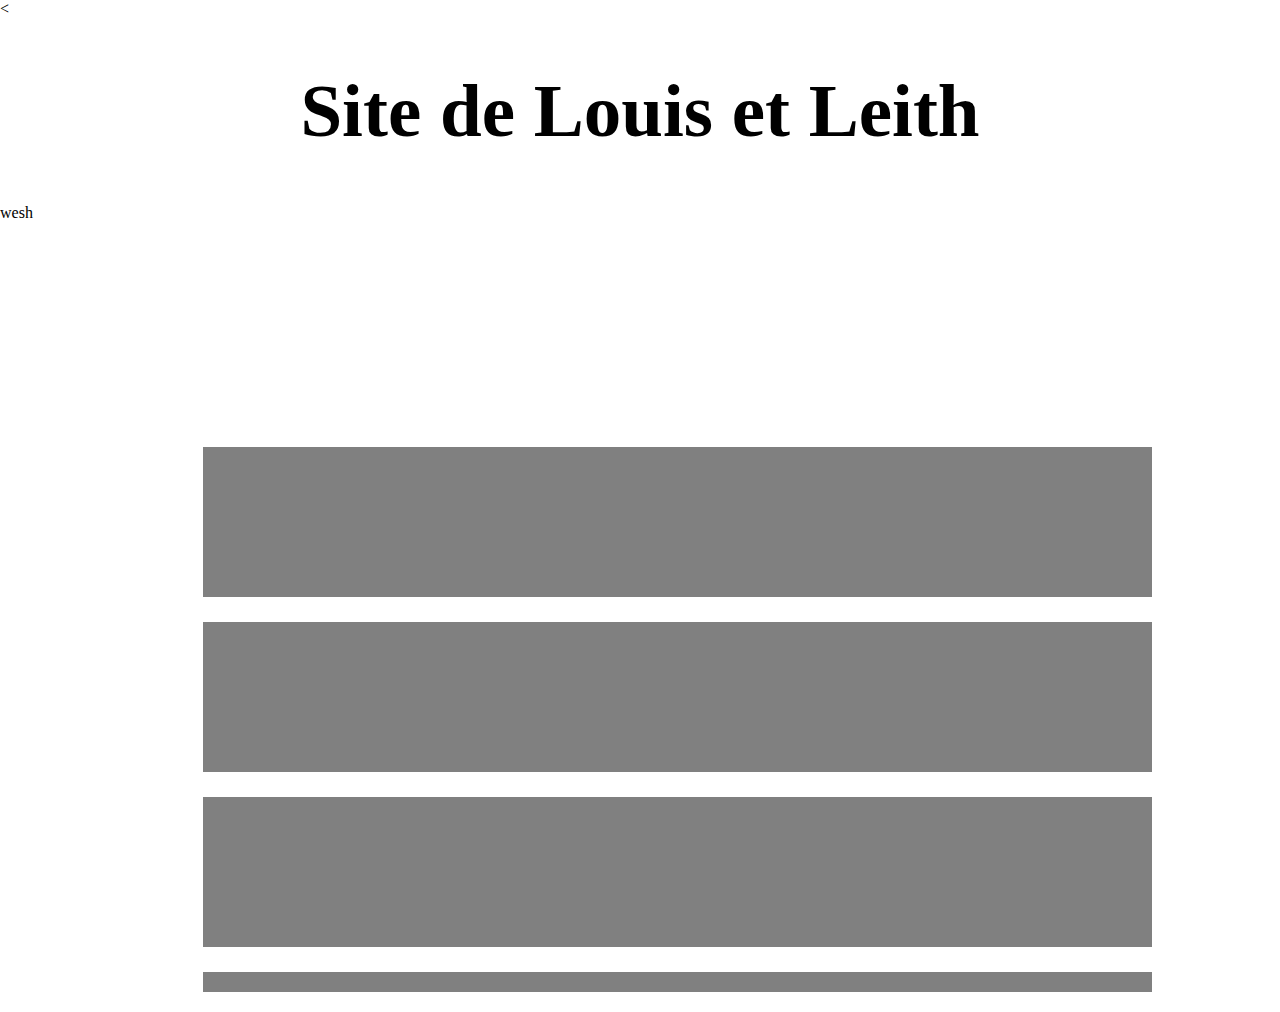
==== siteNsi/index.html @ 77c22981 "Ajout d'exemples pour le cours" ====
<<!DOCTYPE html>
<html lang="fr" dir="ltr">
  <head>

    <meta charset="utf-8">
    <link rel="stylesheet" href="style.css" />
    <title>NSI</title>

    <style>     * { padding: 0; margin: 0; }
     canvas { background: #eee; display: block; margin: 100 auto; }
    </style>

  </head>

  <body>

    <h1>Site de Louis et Leith</h1>

<span id="clickme">wesh</span>

    <div style="max-height: 720px;max-width:1520px;overflow: scroll;">

          <canvas width="1520px" height="2850px" id="Canvas"></canvas>

    </div>


    <script src="script.js"></script>

  </body>
</html>
---- siteNsi/style.css ----
h1{
  margin: 50px;
	color: black;
	text-align: center;
  font-family:Quicksand-regular;
  font-size: 75;
}
@font-face {
    font-family:Quicksand-regular ;
    src: url('src/police/Quicksand-regular.otf');
}
div{
  margin: 50px 10% 20px;;
  padding: auto;
  background-color:white;
}


body{
  background-color: white;
}
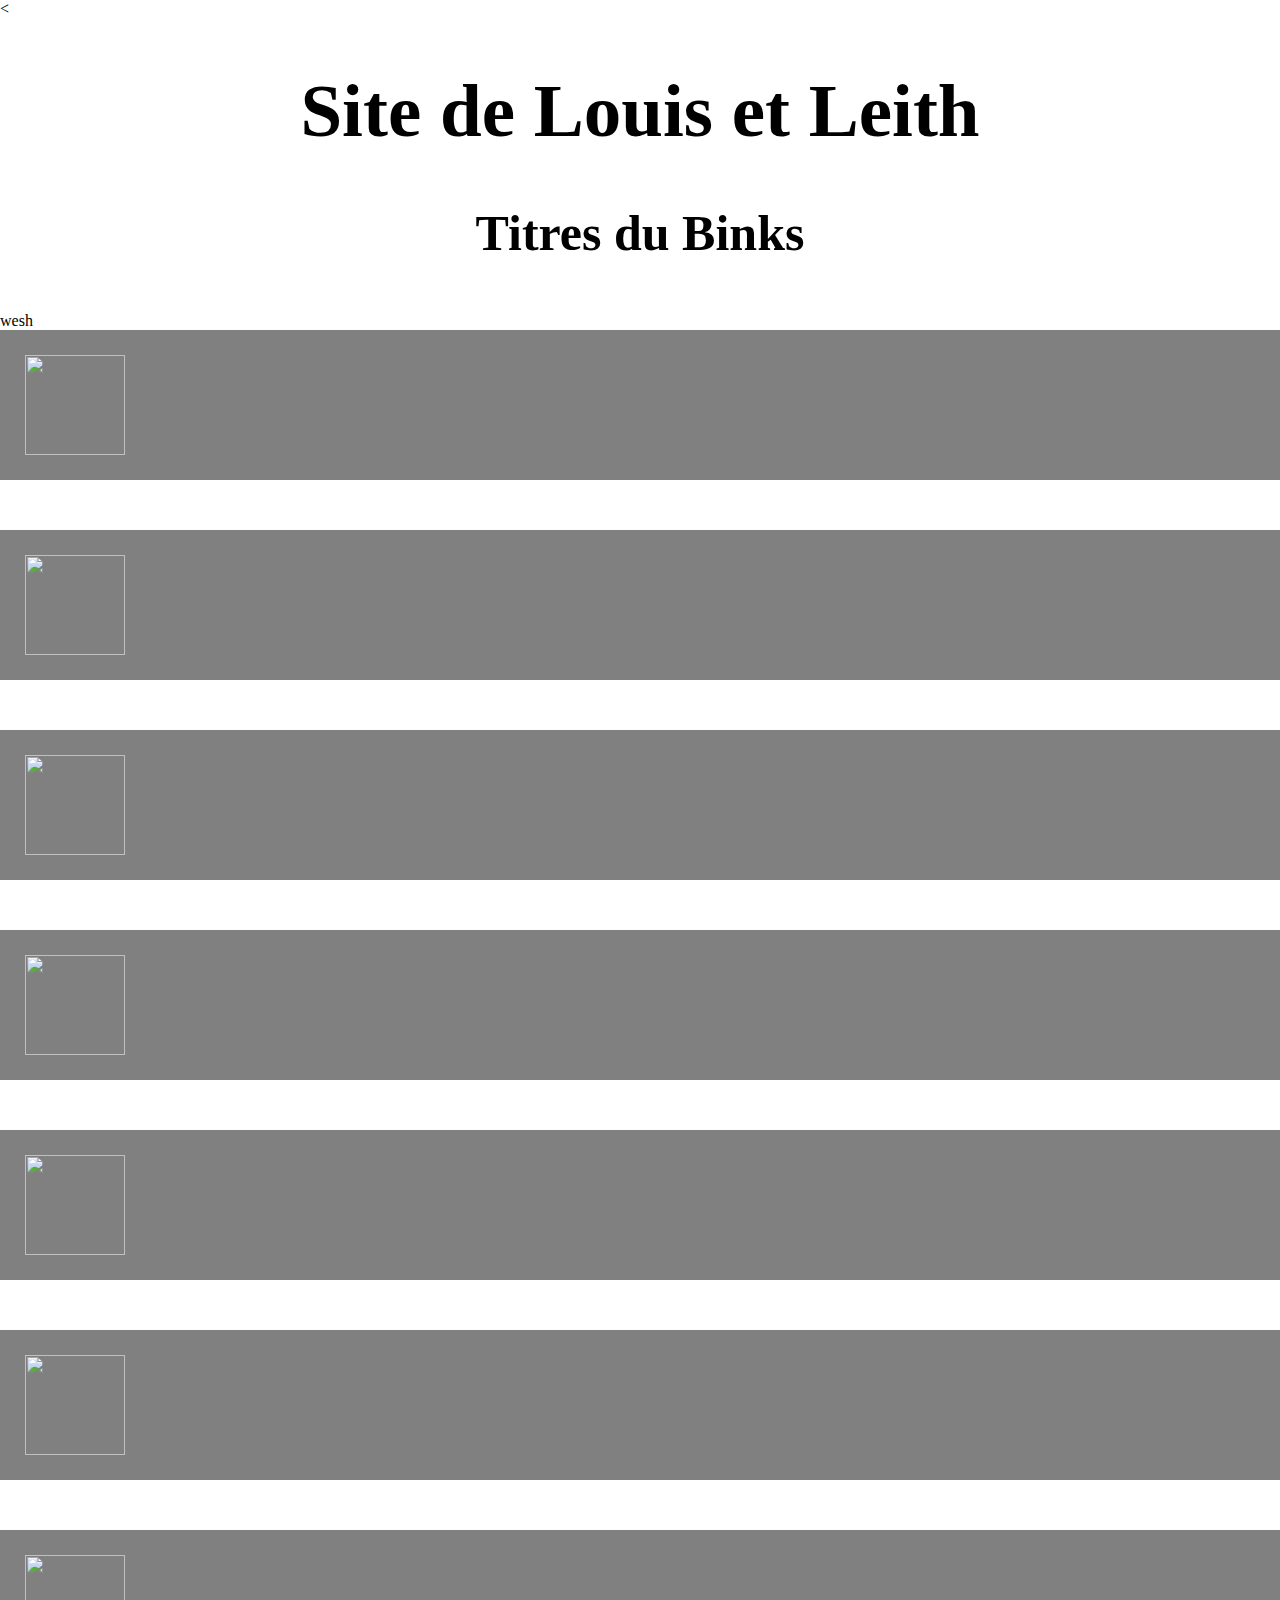
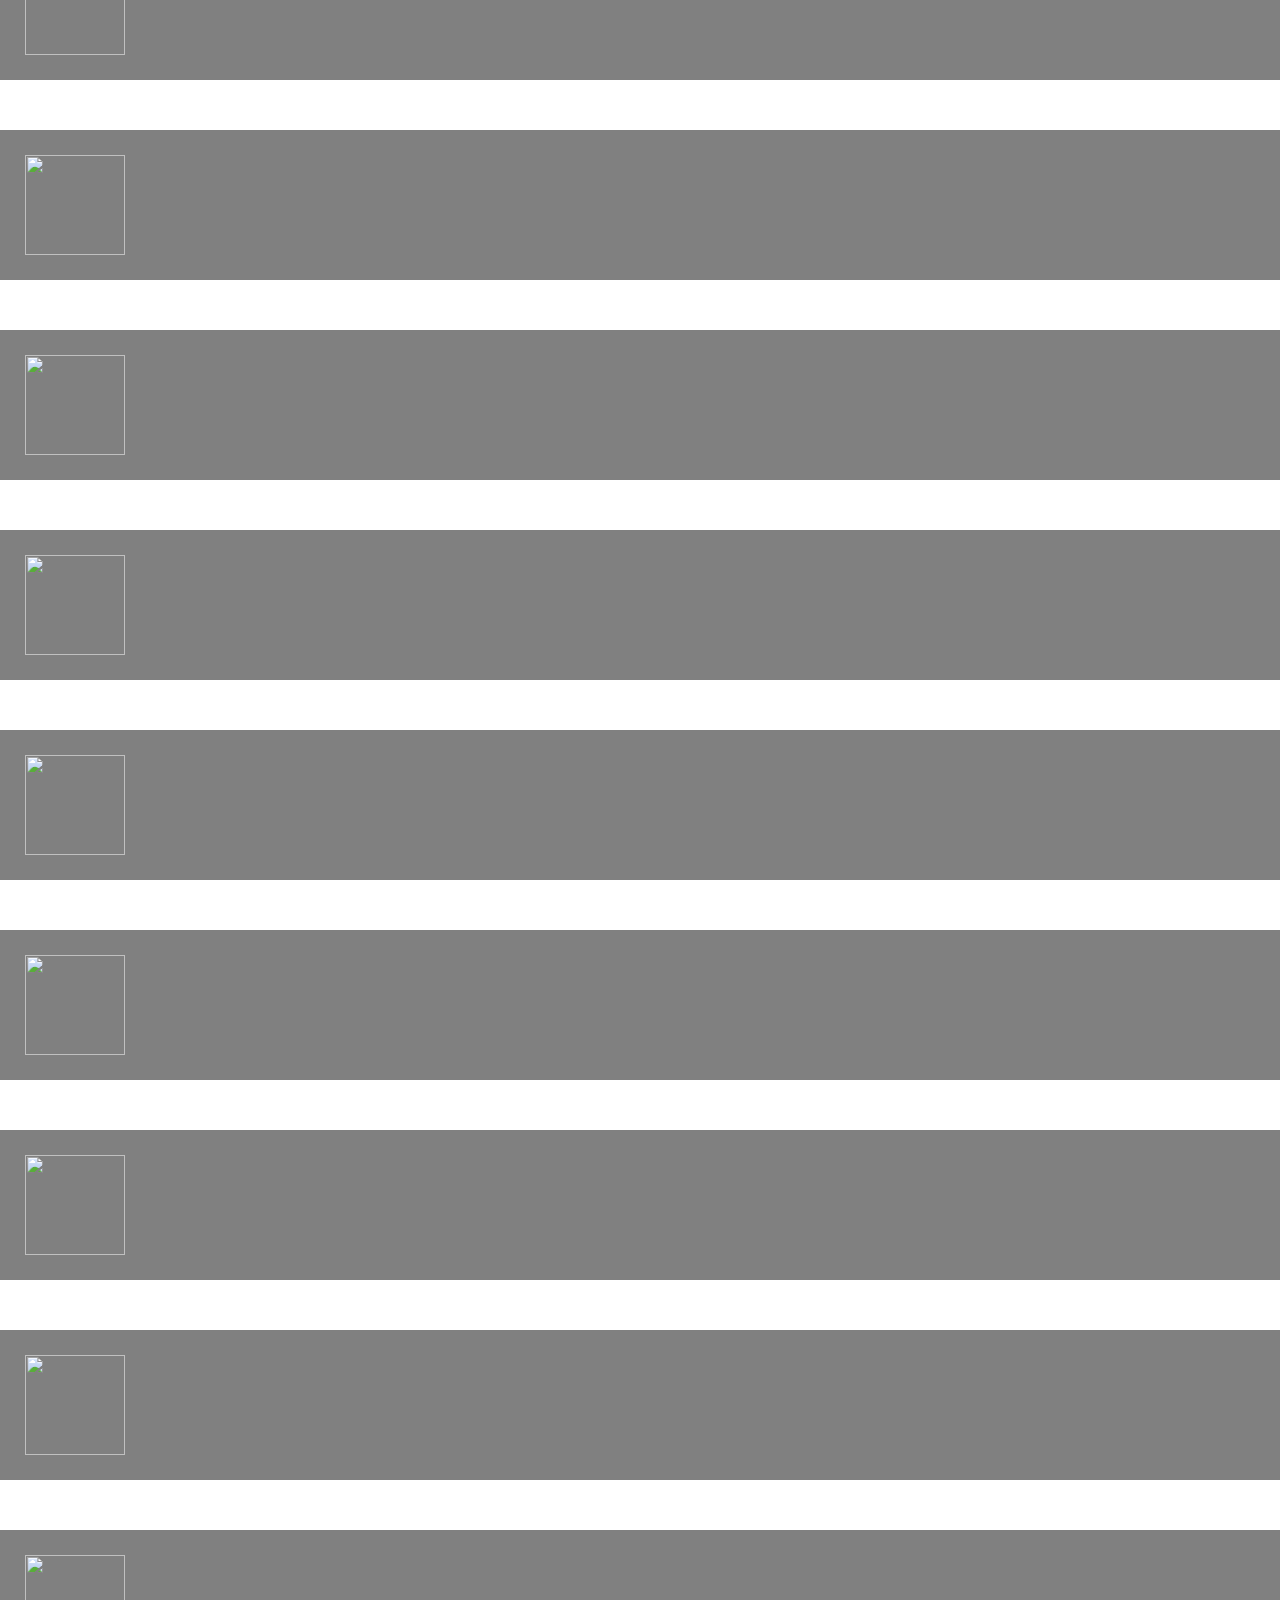
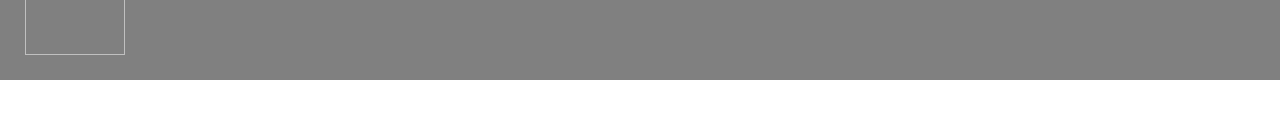
==== commit b03c4766: "Suppression du canvas" ====
--- a/siteNsi/index.html
+++ b/siteNsi/index.html
@@ -15,14 +15,25 @@
   <body>
 
     <h1>Site de Louis et Leith</h1>
+    <h2>Titres du Binks</h2>
 
-<span id="clickme">wesh</span>
+    <span id="clickme">wesh</span>
 
-    <div style="max-height: 720px;max-width:1520px;overflow: scroll;">
-
-          <canvas width="1520px" height="2850px" id="Canvas"></canvas>
-
-    </div>
+    <div class = "espaceMusique" id='musique1'><img class = "logoMusique" src="src/images/logo1.jpg"/></div>
+    <div class = "espaceMusique" id='musique2'><img class = "logoMusique" src="src/images/logo2.jpg"/></div>
+    <div class = "espaceMusique" id='musique3'><img class = "logoMusique" src="src/images/logo3.jpg"/></div>
+    <div class = "espaceMusique" id='musique4'><img class = "logoMusique" src="src/images/logo4.jpg"/></div>
+    <div class = "espaceMusique" id='musique5'><img class = "logoMusique" src="src/images/logo5.jpg"/></div>
+    <div class = "espaceMusique" id='musique6'><img class = "logoMusique" src="src/images/logo6.jpg"/></div>
+    <div class = "espaceMusique" id='musique7'><img class = "logoMusique" src="src/images/logo7.jpg"/></div>
+    <div class = "espaceMusique" id='musique8'><img class = "logoMusique" src="src/images/logo8.jpg"/></div>
+    <div class = "espaceMusique" id='musique9'><img class = "logoMusique" src="src/images/logo9.jpg"/></div>
+    <div class = "espaceMusique" id='musique10'><img class = "logoMusique" src="src/images/logo10.jpg"/></div>
+    <div class = "espaceMusique" id='musique11'><img class = "logoMusique" src="src/images/logo11.jpg"/></div>
+    <div class = "espaceMusique" id='musique12'><img class = "logoMusique" src="src/images/logo12.jpg"/></div>
+    <div class = "espaceMusique" id='musique13'><img class = "logoMusique" src="src/images/logo13.jpg"/></div>
+    <div class = "espaceMusique" id='musique14'><img class = "logoMusique" src="src/images/logo14.jpg"/></div>
+    <div class = "espaceMusique" id='musique15'><img class = "logoMusique" src="src/images/logo15.jpg"/></div>
 
 
     <script src="script.js"></script>
--- a/siteNsi/style.css
+++ b/siteNsi/style.css
@@ -5,6 +5,15 @@
   font-family:Quicksand-regular;
   font-size: 75;
 }
+
+h2{
+  margin: 50px;
+	color: black;
+	text-align: center;
+  font-family:Quicksand-regular;
+  font-size: 50;
+}
+
 @font-face {
     font-family:Quicksand-regular ;
     src: url('src/police/Quicksand-regular.otf');
@@ -18,4 +27,18 @@
 
 body{
   background-color: white;
-}+}
+
+.espaceMusique{
+  margin: auto;
+  margin-bottom: 50px;
+  height: 150px;
+  width: 1400px;
+  background-color: grey;
+}
+
+.logoMusique{
+  margin: 25px 25px;
+  height: 100px;
+  width: 100px;
+}
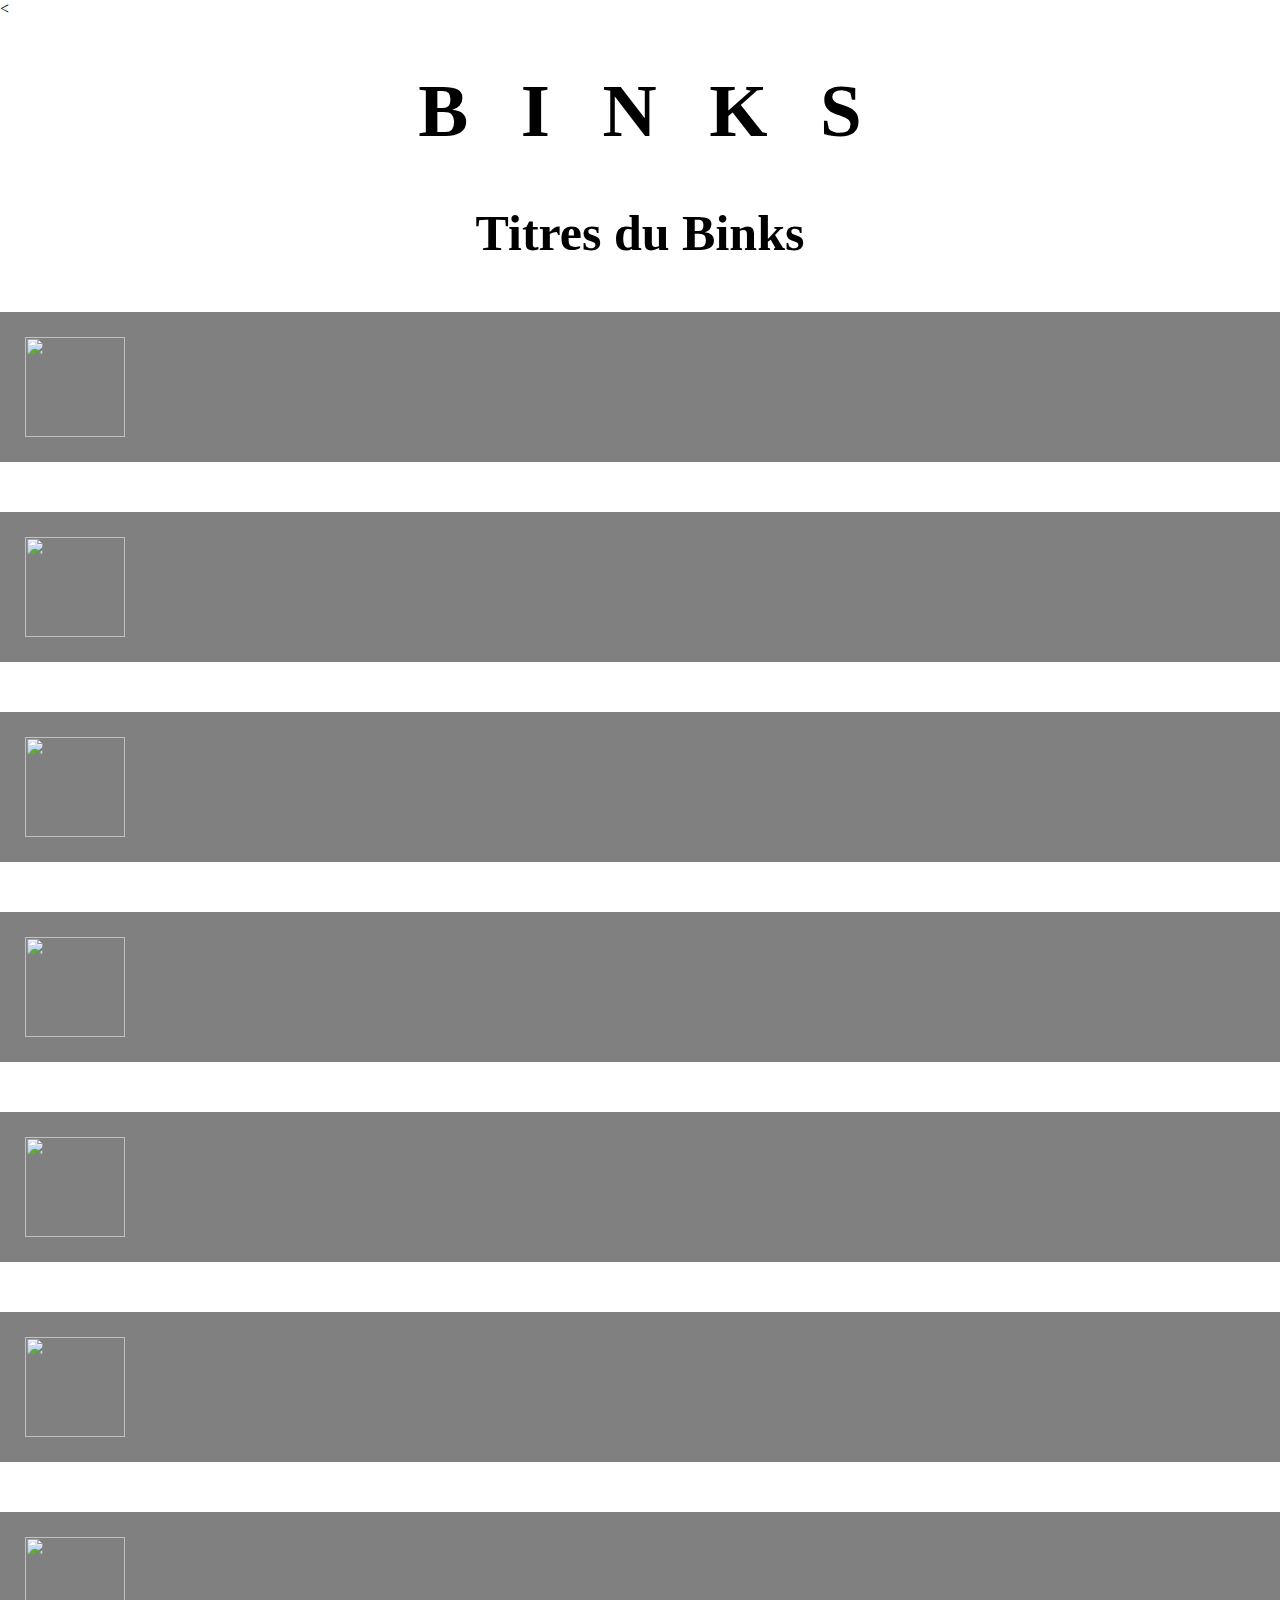
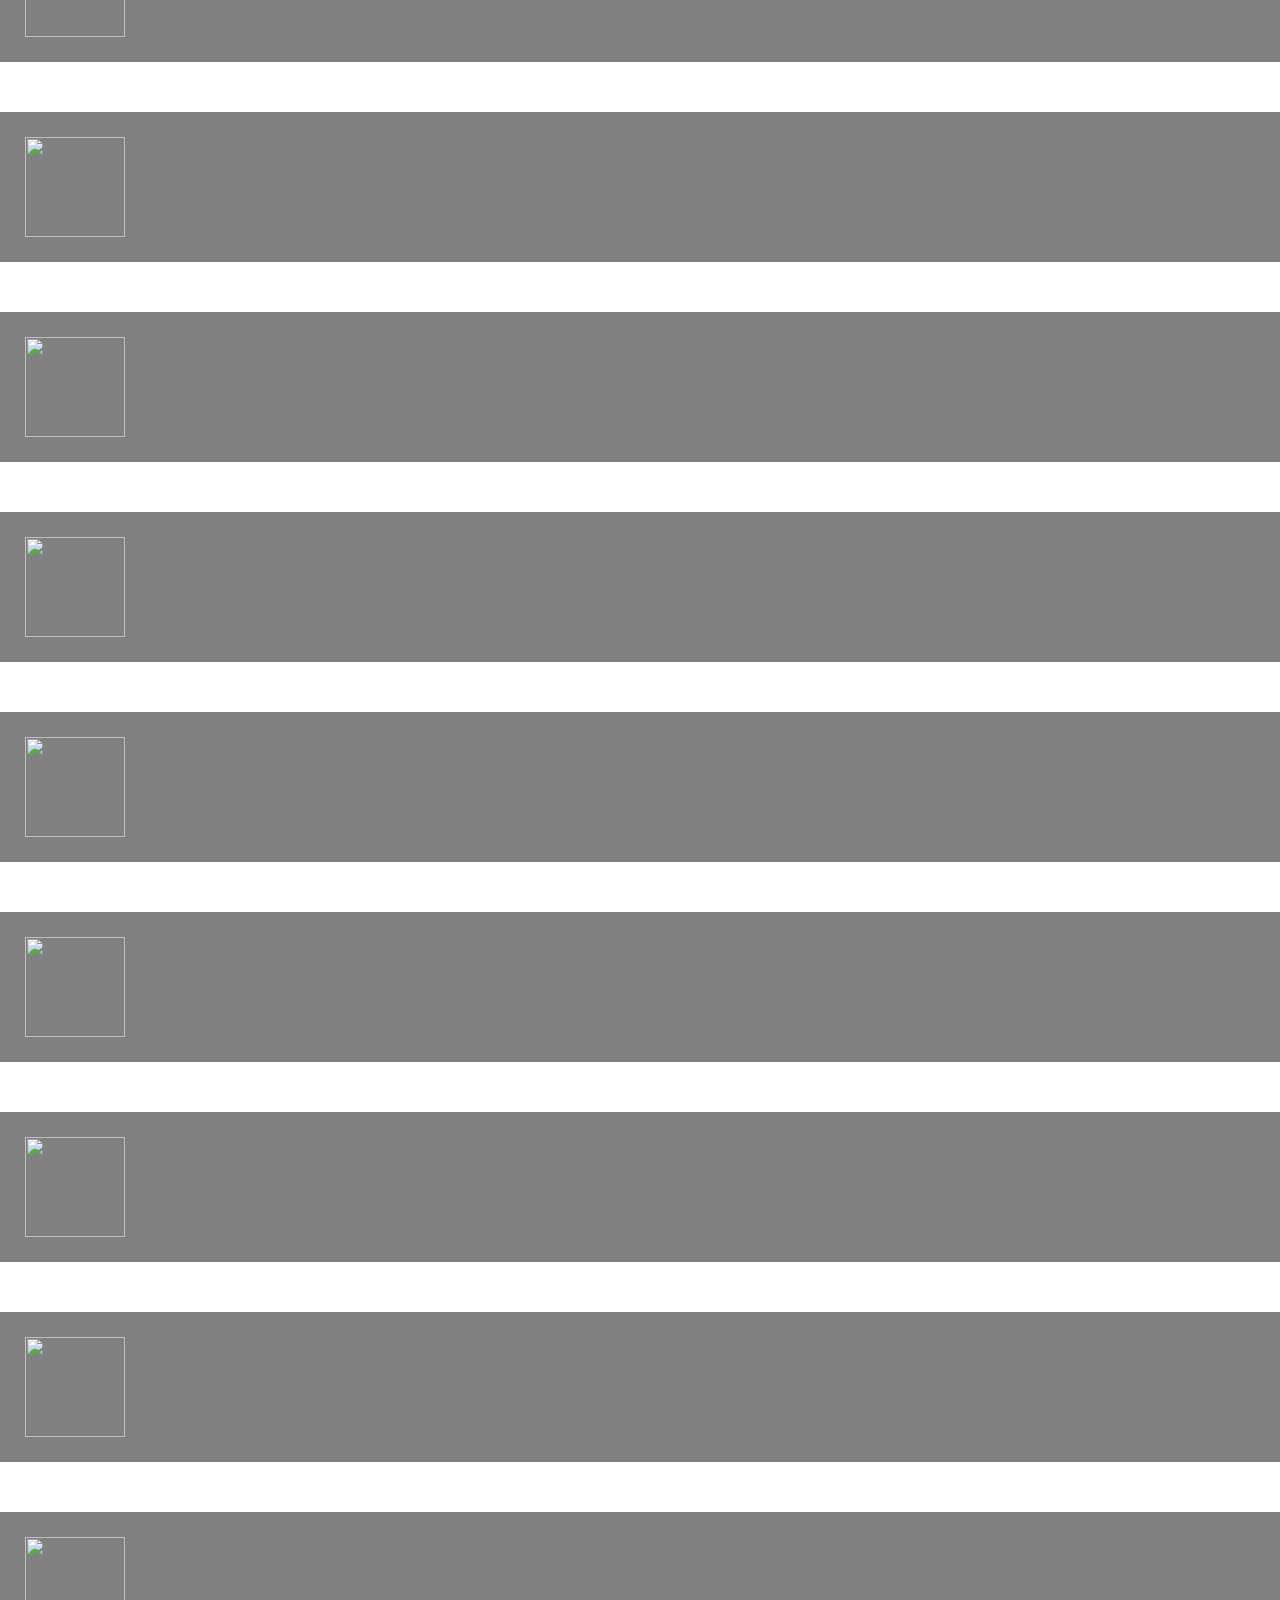
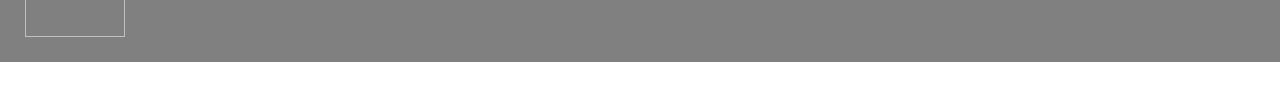
==== commit c9997dc7: "Ajouts mineurs" ====
--- a/siteNsi/index.html
+++ b/siteNsi/index.html
@@ -14,26 +14,28 @@
 
   <body>
 
-    <h1>Site de Louis et Leith</h1>
+    <h1>BINKS</h1>
     <h2>Titres du Binks</h2>
 
-    <span id="clickme">wesh</span>
-
-    <div class = "espaceMusique" id='musique1'><img class = "logoMusique" src="src/images/logo1.jpg"/></div>
-    <div class = "espaceMusique" id='musique2'><img class = "logoMusique" src="src/images/logo2.jpg"/></div>
-    <div class = "espaceMusique" id='musique3'><img class = "logoMusique" src="src/images/logo3.jpg"/></div>
-    <div class = "espaceMusique" id='musique4'><img class = "logoMusique" src="src/images/logo4.jpg"/></div>
-    <div class = "espaceMusique" id='musique5'><img class = "logoMusique" src="src/images/logo5.jpg"/></div>
-    <div class = "espaceMusique" id='musique6'><img class = "logoMusique" src="src/images/logo6.jpg"/></div>
-    <div class = "espaceMusique" id='musique7'><img class = "logoMusique" src="src/images/logo7.jpg"/></div>
-    <div class = "espaceMusique" id='musique8'><img class = "logoMusique" src="src/images/logo8.jpg"/></div>
-    <div class = "espaceMusique" id='musique9'><img class = "logoMusique" src="src/images/logo9.jpg"/></div>
-    <div class = "espaceMusique" id='musique10'><img class = "logoMusique" src="src/images/logo10.jpg"/></div>
-    <div class = "espaceMusique" id='musique11'><img class = "logoMusique" src="src/images/logo11.jpg"/></div>
-    <div class = "espaceMusique" id='musique12'><img class = "logoMusique" src="src/images/logo12.jpg"/></div>
-    <div class = "espaceMusique" id='musique13'><img class = "logoMusique" src="src/images/logo13.jpg"/></div>
-    <div class = "espaceMusique" id='musique14'><img class = "logoMusique" src="src/images/logo14.jpg"/></div>
-    <div class = "espaceMusique" id='musique15'><img class = "logoMusique" src="src/images/logo15.jpg"/></div>
+    <div class = "espaceMusique"><img class = "logoMusique" id='musique1' src="src/images/logo1.jpg"/>
+      <audio id='audioPlayer'>
+        <source src = "src/sons/musique1.mp3">
+      </audio>
+    </div>
+    <div class = "espaceMusique"><img class = "logoMusique" id='musique2' src="src/images/logo2.jpg"/></div>
+    <div class = "espaceMusique"><img class = "logoMusique" id='musique3' src="src/images/logo3.jpg"/></div>
+    <div class = "espaceMusique"><img class = "logoMusique" id='musique4' src="src/images/logo4.jpg"/></div>
+    <div class = "espaceMusique"><img class = "logoMusique" id='musique5' src="src/images/logo5.jpg"/></div>
+    <div class = "espaceMusique"><img class = "logoMusique" id='musique6' src="src/images/logo6.jpg"/></div>
+    <div class = "espaceMusique"><img class = "logoMusique" id='musique7' src="src/images/logo7.jpg"/></div>
+    <div class = "espaceMusique"><img class = "logoMusique" id='musique8' src="src/images/logo8.jpg"/></div>
+    <div class = "espaceMusique"><img class = "logoMusique" id='musique9' src="src/images/logo9.jpg"/></div>
+    <div class = "espaceMusique"><img class = "logoMusique" id='musique10' src="src/images/logo10.jpg"/></div>
+    <div class = "espaceMusique"><img class = "logoMusique" id='musique11' src="src/images/logo11.jpg"/></div>
+    <div class = "espaceMusique"><img class = "logoMusique" id='musique12' src="src/images/logo12.jpg"/></div>
+    <div class = "espaceMusique"><img class = "logoMusique" id='musique13' src="src/images/logo13.jpg"/></div>
+    <div class = "espaceMusique"><img class = "logoMusique" id='musique14' src="src/images/logo14.jpg"/></div>
+    <div class = "espaceMusique"><img class = "logoMusique" id='musique15' src="src/images/logo15.jpg"/></div>
 
 
     <script src="script.js"></script>
--- a/siteNsi/style.css
+++ b/siteNsi/style.css
@@ -4,6 +4,8 @@
 	text-align: center;
   font-family:Quicksand-regular;
   font-size: 75;
+  letter-spacing: 0.7em;
+  text-indent: 0.7em;
 }
 
 h2{
@@ -41,4 +43,9 @@
   margin: 25px 25px;
   height: 100px;
   width: 100px;
+
 }
+
+.logoMusique:hover{
+  opacity: 0.5;
+}
